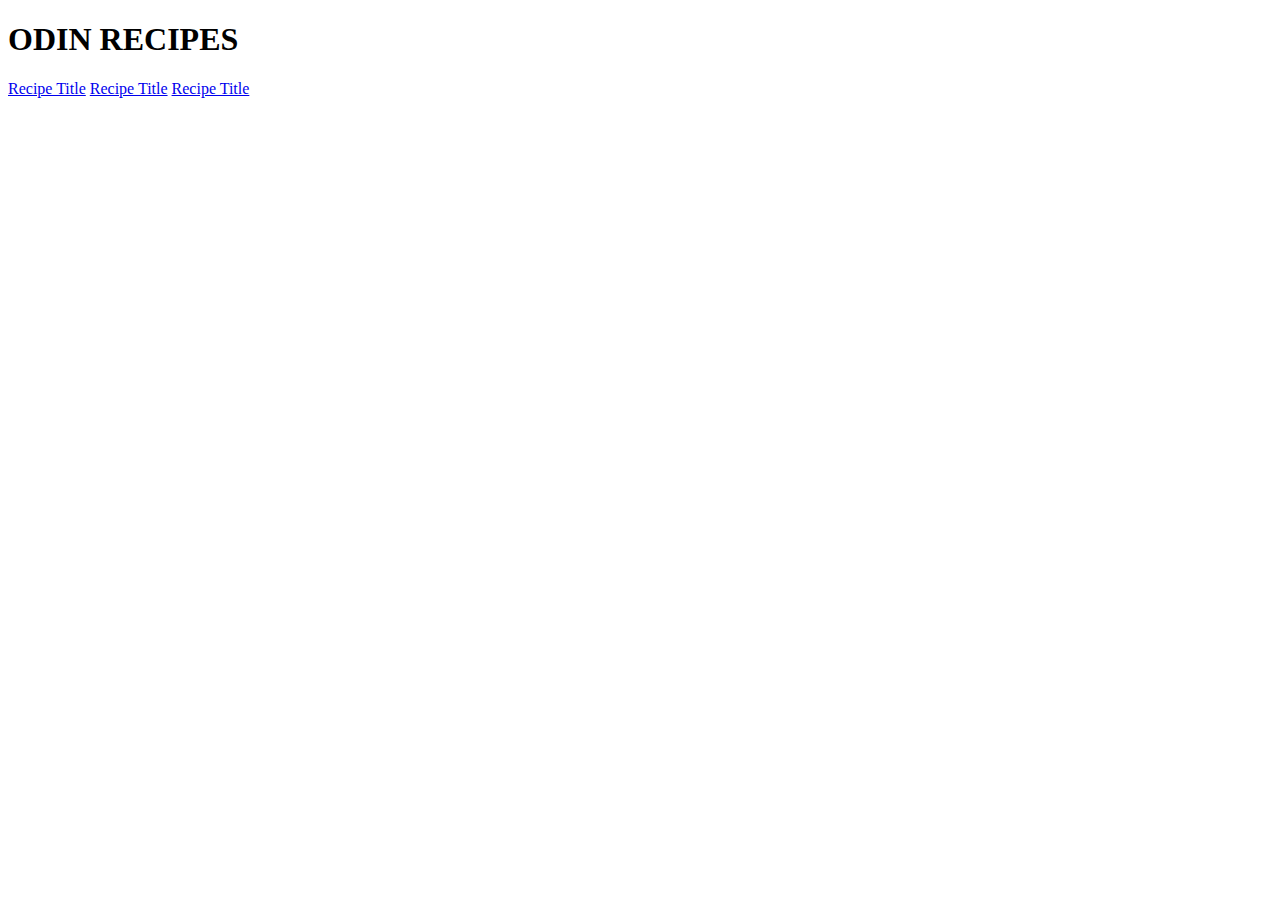
==== odin-recipes/index.html @ e39e4f1b "Initializing html file and adding image file" ====
<!DOCTYPE html>
<html lang="en">
<head>
    <meta charset="UTF-8">
    <meta http-equiv="X-UA-Compatible" content="IE=edge">
    <meta name="viewport" content="width=device-width, initial-scale=1.0">
    <title>Odin Recipes</title>
</head>
<body>
    <h1>ODIN RECIPES</h1>
    <a href="recipes/fried_chicken.html">Recipe Title</a>
    <a href="recipes/lemonade.html">Recipe Title</a>
    <a href="recipes/plain_rice.html">Recipe Title</a>
    
</body>
</html>
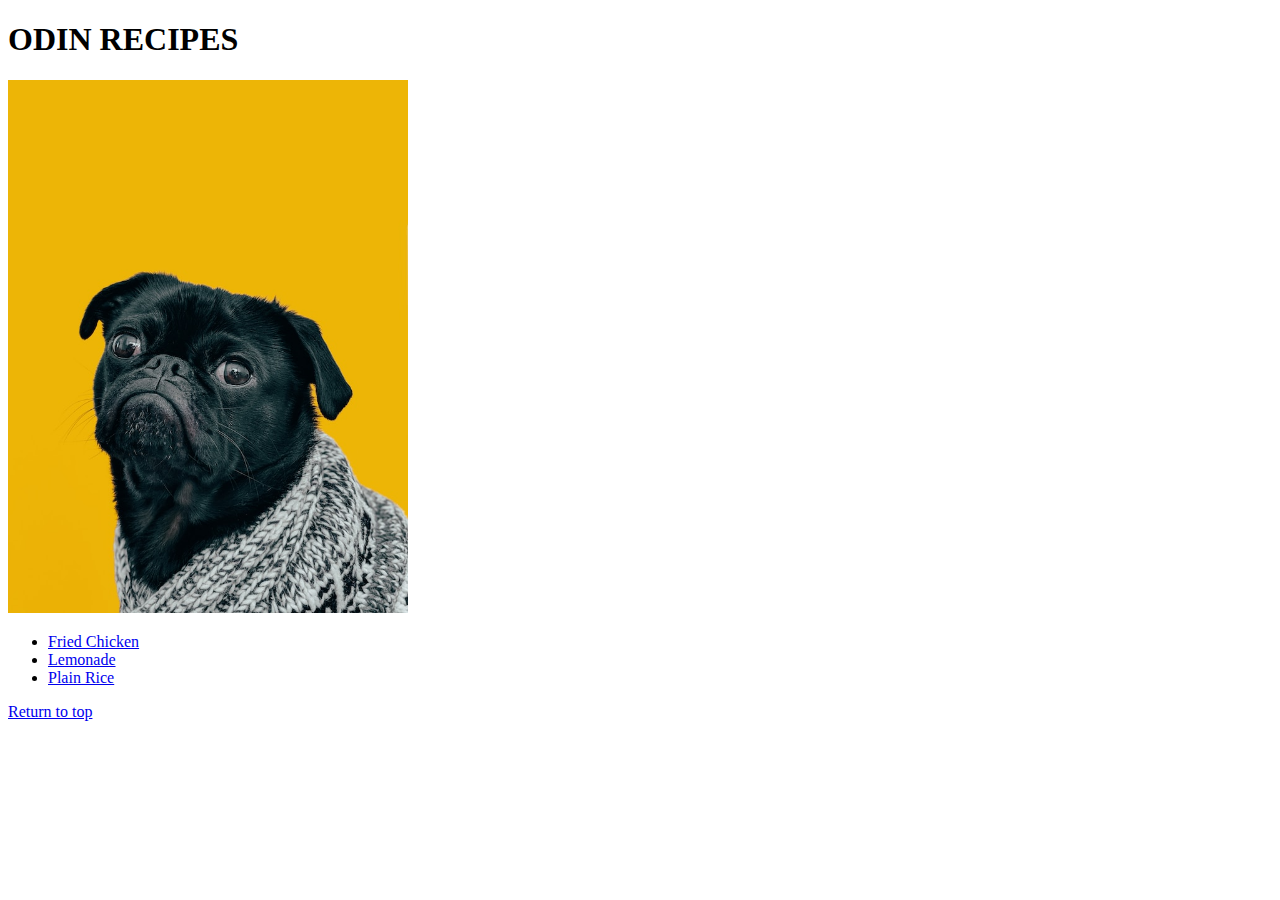
==== commit 5df23955: "Finalizing the Odin Project: Recipes" ====
--- a/odin-recipes/index.html
+++ b/odin-recipes/index.html
@@ -7,10 +7,13 @@
     <title>Odin Recipes</title>
 </head>
 <body>
-    <h1>ODIN RECIPES</h1>
-    <a href="recipes/fried_chicken.html">Recipe Title</a>
-    <a href="recipes/lemonade.html">Recipe Title</a>
-    <a href="recipes/plain_rice.html">Recipe Title</a>
-    
+    <h1 id="header">ODIN RECIPES</h1>
+    <img src="../odin-recipes/images_file/dog.jpg" alt="A picture of a Dog" width="400">
+    <div><ul>
+        <li><a href="recipes/fried_chicken.html">Fried Chicken</a></li>
+        <li><a href="recipes/lemonade.html">Lemonade</a></li>
+        <li><a href="recipes/plain_rice.html">Plain Rice</a></li>
+    </ul></div>
+    <a href="#header">Return to top</a>
 </body>
 </html>